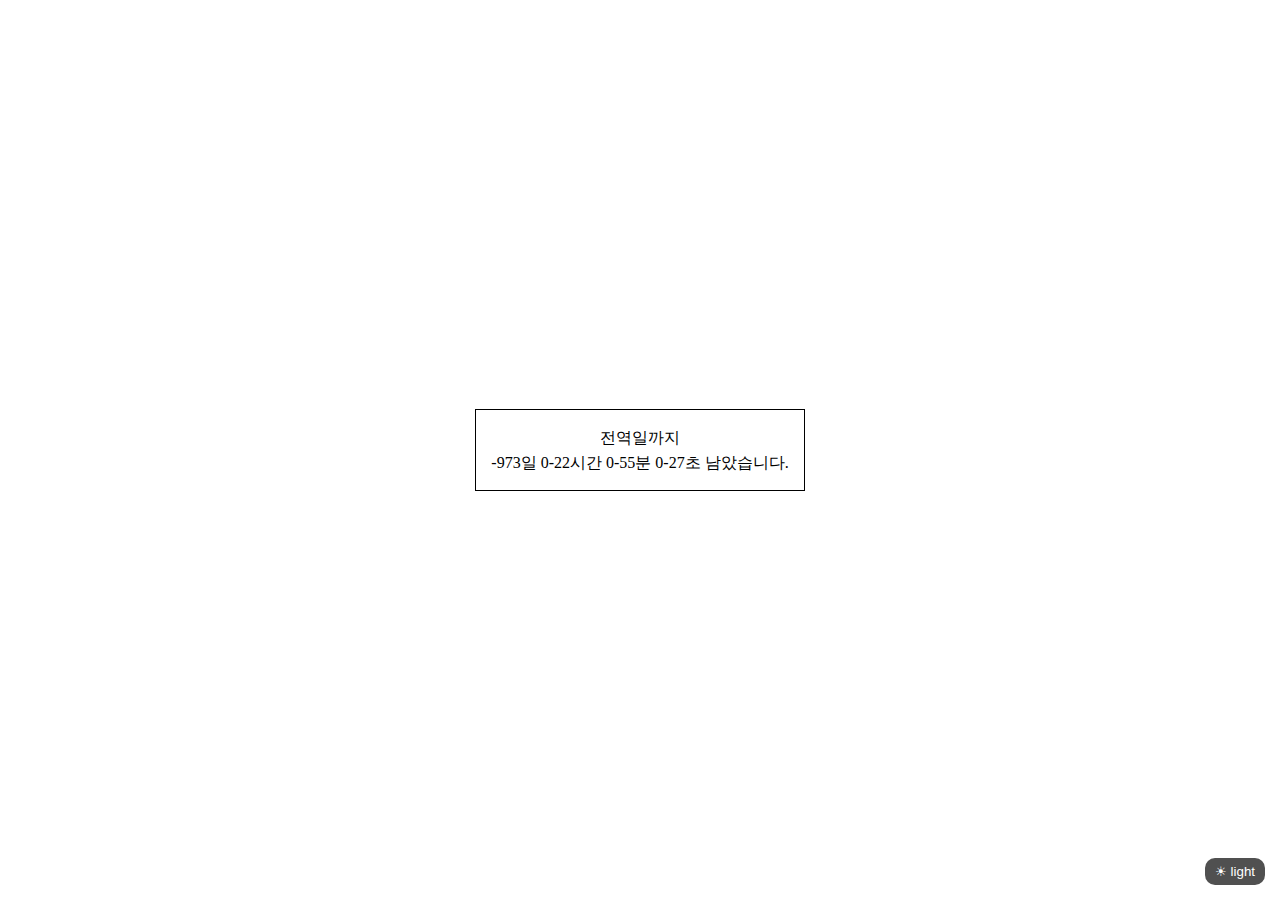
==== d-day/index.html @ d1f63fd7 "inital commit" ====
<!DOCTYPE html>
<html lang="en">
    <head>
        <meta charset="UTF-8" />
        <meta name="viewport" content="width=device-width, initial-scale=1.0" />
        <title>D-Day</title>
        <link rel="stylesheet" href="/reset.css" />
        <link rel="stylesheet" href="/dark-mode.css" />
        <link rel="stylesheet" href="d-day.css" />
    </head>
    <body>
        <div class="dday"><div class="dday__text"></div></div>
        <input type="button" class="select-theme__button" />
    </body>
    <script src="d-day.js"></script>
    <script src="/dark-mode.js"></script>
</html>
---- dark-mode.css ----
:root[color-theme="light"] {
    --background: #fff;
    --text: #000;
    --theme-button: #505050;
    --theme-button__text: #fff;
    --theme-button--hover: #000000;
}

:root[color-theme="dark"] {
    --background: #000;
    --text: #fff;
    --theme-button: #939393;
    --theme-button__text: #000;
    --theme-button--hover: #ffffff;
}

body:hover .select-theme__button {
    display: block;
}

.select-theme__button {
    position: absolute;
    right: 15px;
    bottom: 15px;
    display: none;
    background-color: var(--theme-button);
    color: var(--theme-button__text);
    border-radius: 10px;
    padding: 6px 10px;
    transition: 0.3s;
    border: none;
}
.select-theme__button:hover {
    background-color: var(--theme-button--hover);
}
---- d-day/d-day.css ----
body {
    display: flex;
    align-items: center;
    justify-content: center;
    -ms-overflow-style: none; /* 인터넷 익스플로러 */
    scrollbar-width: none; /* 파이어폭스 */
    height: 100vh;
    width: 100vw;
    background-color: var(--background);
}

body::-webkit-scrollbar {
    display: none; /* 크롬, 사파리, 오페라, 엣지 */
}

.dday__text {
    text-align: center;
    border: 1px solid var(--text);
    padding: 15px;
    line-height: 25px;
    color: var(--text);
}
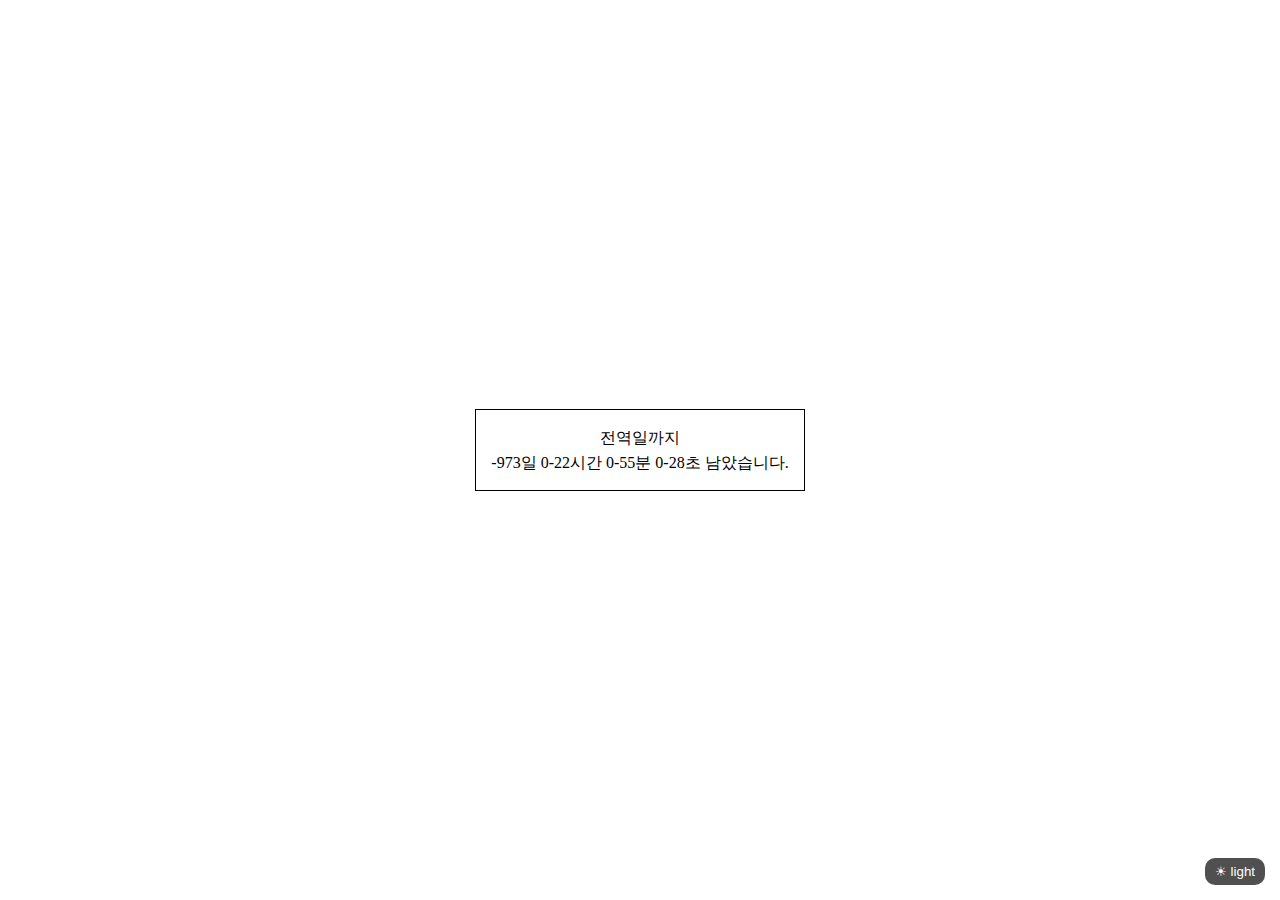
==== commit 3c8ffad0: "modified <link> and <script>  path" ====
--- a/d-day/index.html
+++ b/d-day/index.html
@@ -4,8 +4,8 @@
         <meta charset="UTF-8" />
         <meta name="viewport" content="width=device-width, initial-scale=1.0" />
         <title>D-Day</title>
-        <link rel="stylesheet" href="/reset.css" />
-        <link rel="stylesheet" href="/dark-mode.css" />
+        <link rel="stylesheet" href="../reset.css" />
+        <link rel="stylesheet" href="../dark-mode.css" />
         <link rel="stylesheet" href="d-day.css" />
     </head>
     <body>
@@ -13,5 +13,5 @@
         <input type="button" class="select-theme__button" />
     </body>
     <script src="d-day.js"></script>
-    <script src="/dark-mode.js"></script>
+    <script src="../dark-mode.js"></script>
 </html>
